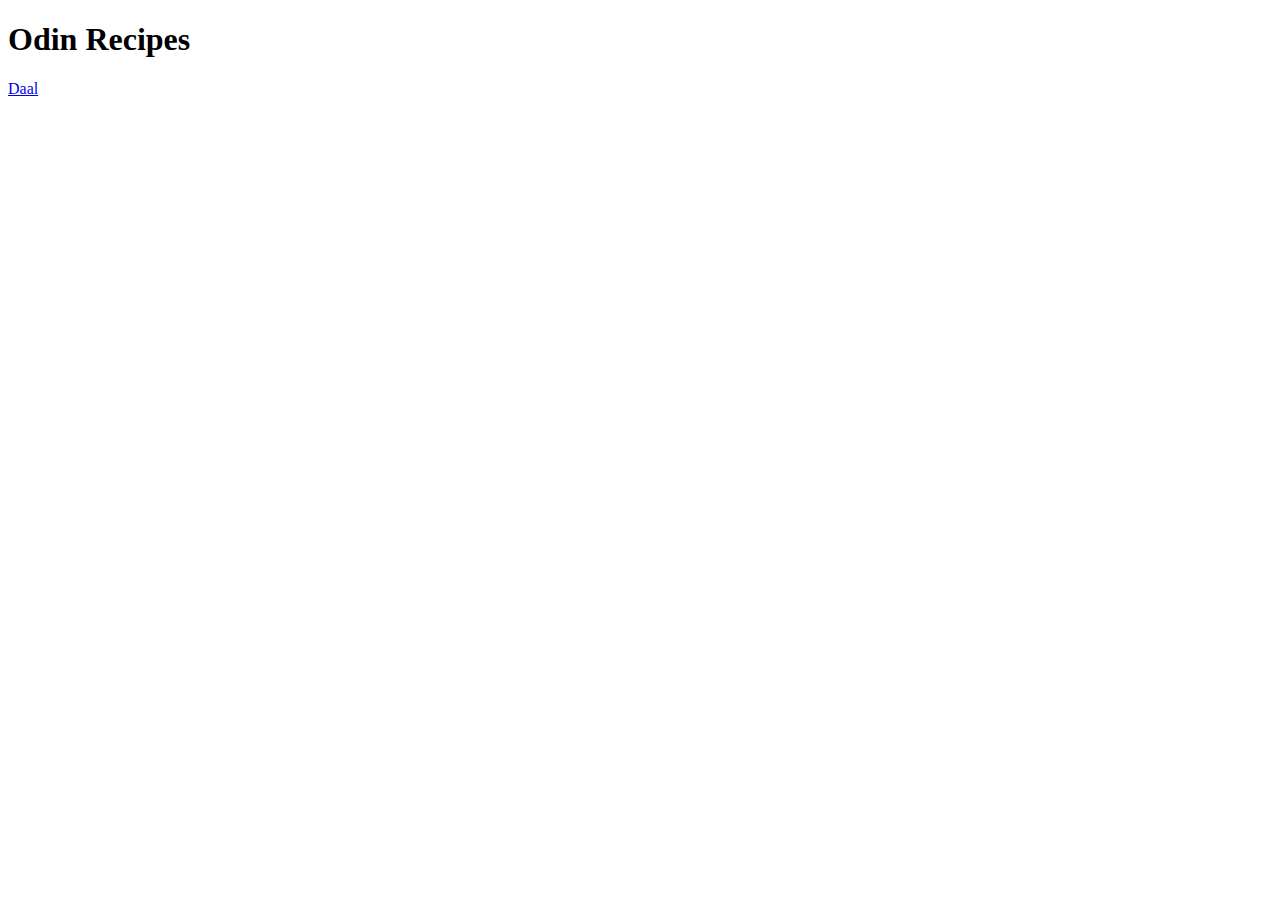
==== index.html @ 2f9554d8 "added daal recipe" ====
<!DOCTYPE html>
<html lang="en">
  <head>
    <meta charset="UTF-8" />
    <meta http-equiv="X-UA-Compatible" content="IE=edge" />
    <meta name="viewport" content="width=device-width, initial-scale=1.0" />
    <title>Document</title>
  </head>
  <body>
    <h1>Odin Recipes</h1>
    <a href="./recipes/daal.html">Daal</a>
  </body>
</html>
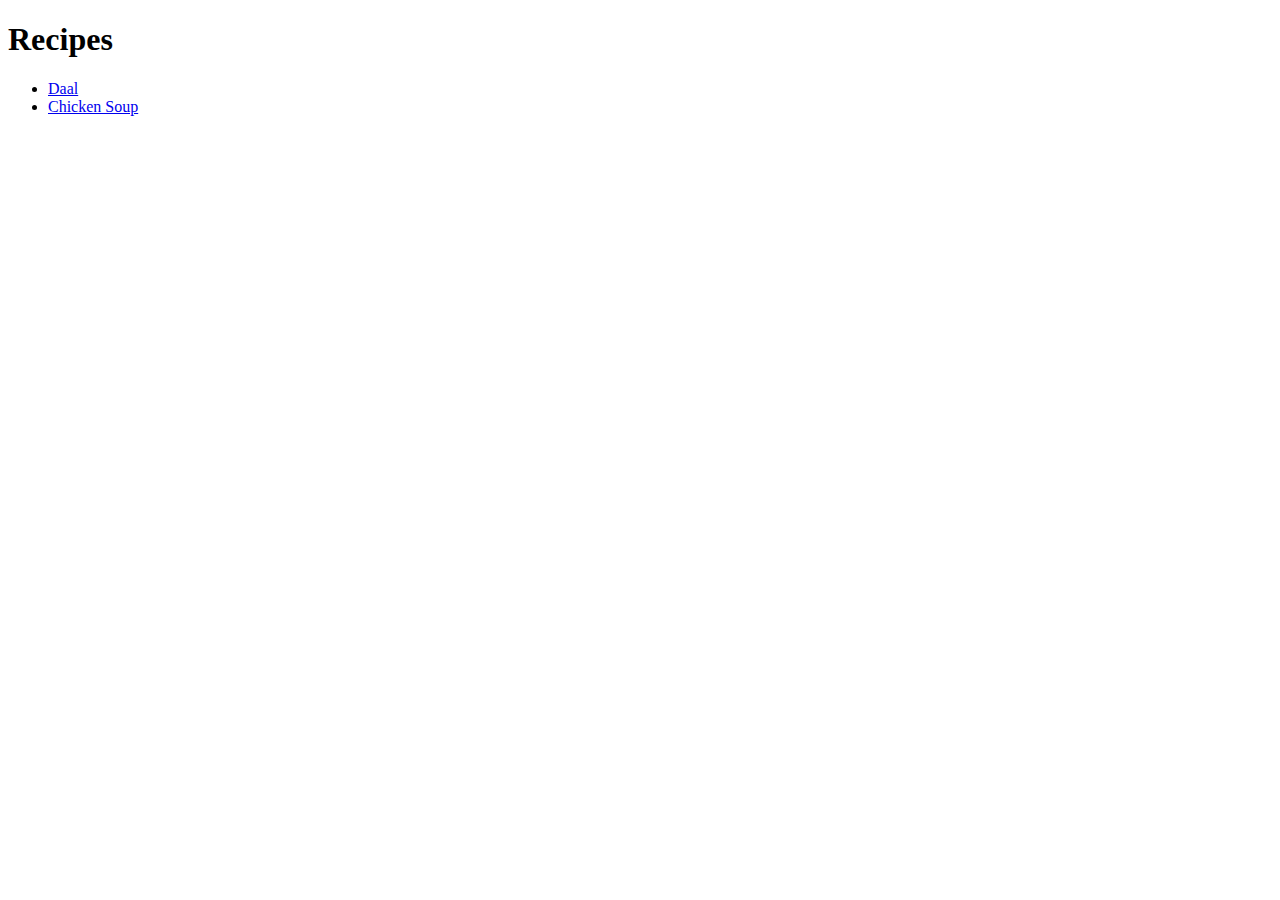
==== commit 76cff776: "added chicken soup recipe and linked it on the home page" ====
--- a/index.html
+++ b/index.html
@@ -7,7 +7,10 @@
     <title>Document</title>
   </head>
   <body>
-    <h1>Odin Recipes</h1>
-    <a href="./recipes/daal.html">Daal</a>
+    <h1>Recipes</h1>
+    <ul>
+      <li><a href="./recipes/daal.html">Daal</a></li>
+      <li><a href="./recipes/chicken_soup.html">Chicken Soup</a></li>
+    </ul>
   </body>
 </html>
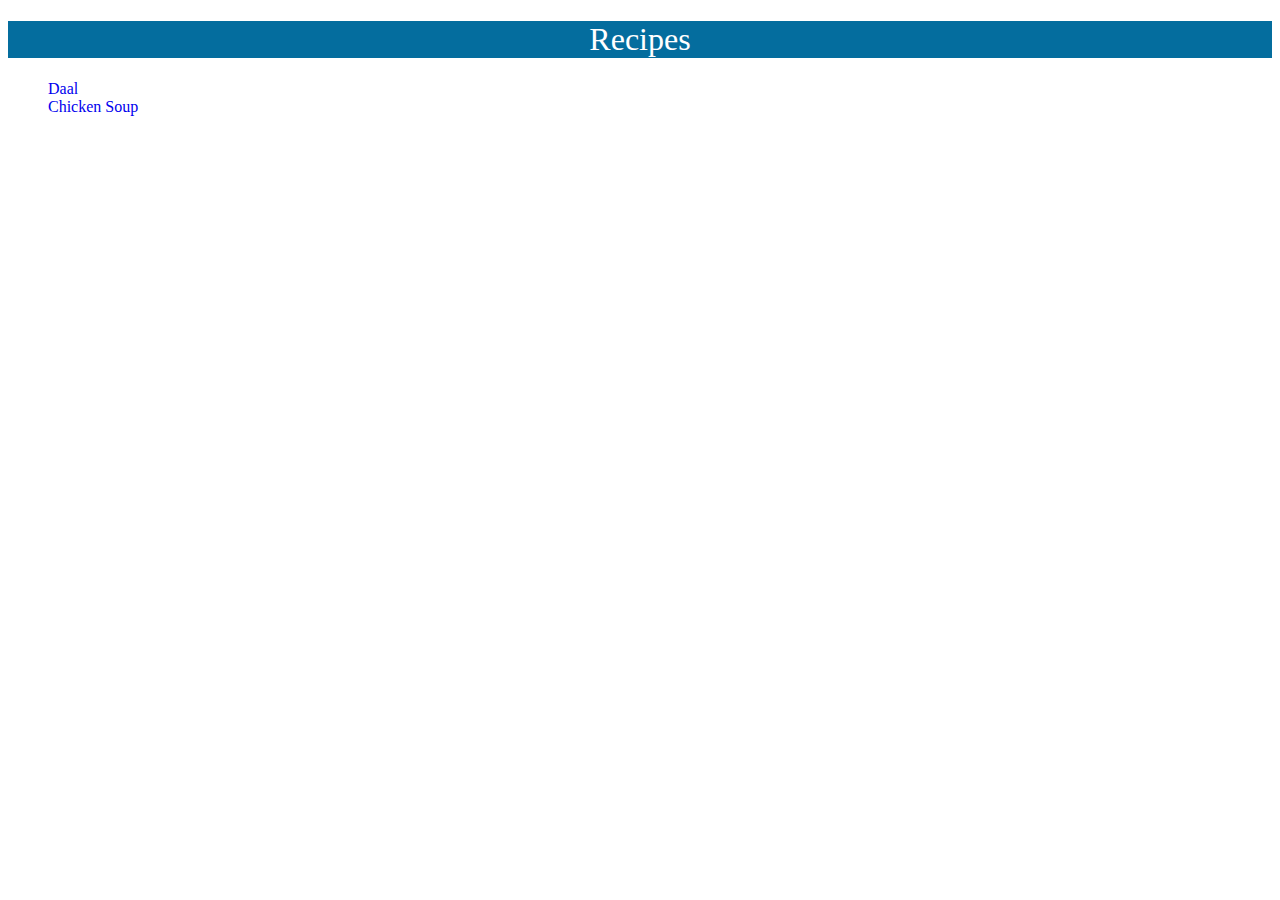
==== commit 4643794c: "added basic CSS" ====
--- a/index.html
+++ b/index.html
@@ -4,7 +4,8 @@
     <meta charset="UTF-8" />
     <meta http-equiv="X-UA-Compatible" content="IE=edge" />
     <meta name="viewport" content="width=device-width, initial-scale=1.0" />
-    <title>Document</title>
+    <link rel="stylesheet" href="style.css" />
+    <title>Recipes</title>
   </head>
   <body>
     <h1>Recipes</h1>
--- a/style.css
+++ b/style.css
@@ -0,0 +1,25 @@
+body {
+  font-family: "IBM Plex Sans";
+}
+
+h1,
+h2 {
+  font-family: "IBM Plex Serif";
+  font-weight: 500;
+  background-color: rgb(4, 109, 158);
+  color: white;
+  text-align: center;
+}
+
+ul {
+  list-style: none;
+}
+
+a {
+  text-decoration: none;
+}
+
+img {
+  width: 200px;
+  height: auto;
+}
